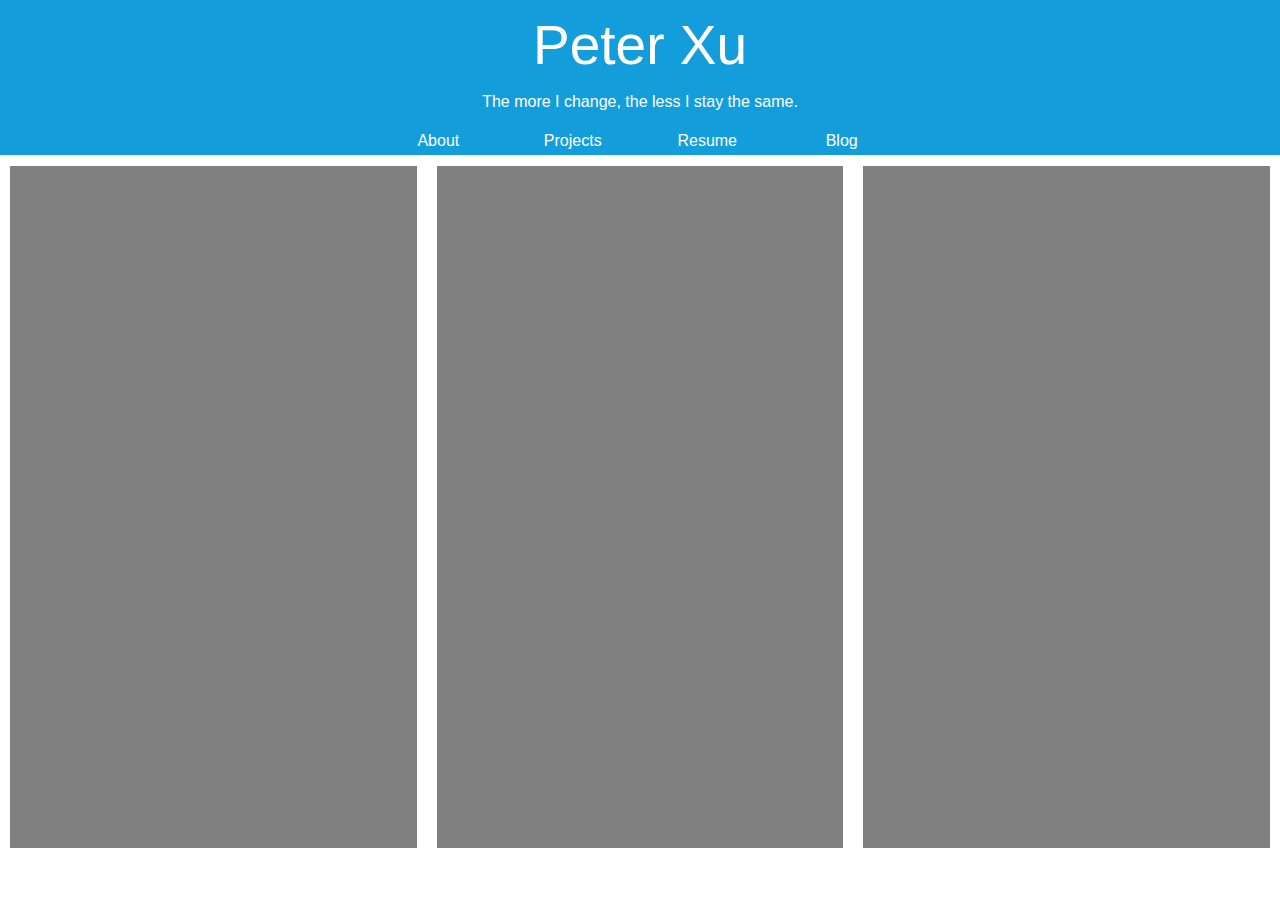
==== about.html @ e00d0824 "about file renamed" ====
<html lang="en">
  	<head>
		<meta http-equiv="Content-Type" content="text/html;charset=utf-8">
		<link href="template.css" type="text/css" rel="stylesheet">
		<link href="home.css" type="text/css" rel="stylesheet">
		<title> Peter Xu </title>
	</head>

	<body>
		<div id="main_body">
			<div id = "top_bar">
				<p id="Name"> 
					<a href="index.html" id="Name1"> Peter Xu </a>
				</p> 
				<p> The more I change, the less I stay the same. </p>
					<ul id="nav_bar">
						<a href = "about.html"> <li>  About </li> </a> 
						<a href = "PROJECTS"> <li>  Projects  </li> </a>
						<a href = ""> <li>  Resume </li> </a>
						<a href=""> <li> Blog </li> </a>
					</ul>
			</div>
			<div id="page_content">
				<a href =""> <div class="panel" id="left_panel">
				</div> </a>
				<a href =""> <div class="panel" id="center_panel">
				</div> </a>
				<a href =""> <div class="panel" id="right_panel">
				</div> </a>
			</div>
		</div>
  	</body>
</html>
---- template.css ----
body {
	padding: 0;
	margin: 0;
	font-family: Arial;
	background-color: light gray;
}

a {
	text-decoration: none;
}

#main_body {
	/*width: 1000px;*/
	margin-left: auto;
	margin-right: auto;
	/*height: 1000px;*/
}

/* HEADER SECTION */

#top_bar {
	background-color: #139EDB; /* 59F6FF;*/
	color: white;
	height: 150px;
	font-family: Arial;
	text-align: center;

}

#top_bar a {
	color: white;
}


#Name { /* Peter Xu */
	font-family: Arial;
	font-size: 343.75%; /*55px;*/
	padding-top: 1%;
	margin-bottom: 0px;
}

#quote {
	color: #CCCCCC;
}

ul#nav_bar {
	background-color: #139EDB;
	padding: 0%;
	/*height: 30px;*/
}

#nav_bar li {
	/*position: relative;*/
	display: inline-block; 
	text-align: center;
	width: 120px;
	padding: 5px;
	padding-top: 5px;
	border-radius: 2px;
	transition: all 0.4s;
	-webkit-transition: all 0.4s;
	-moz-transition: all 0.4s;
}

#nav_bar li:hover {
	background-color: red;
}

/* PAGE CONTENT */
#page_content {
	width: 70%;
	height: 100%;
	margin: auto;
	margin-top: 30px;
}
---- home.css ----
#page_content {
	width: 100%;
	margin-top: 0.5%;
	height: 78vh;
}
.panel {
	padding: 0;
	width: 33.33%;
	height: 100%;
	background-color: black;
	float: left;
	box-sizing:border-box;
  	-moz-box-sizing:border-box;
  	-webkit-box-sizing:border-box;
  	border: 10px solid white;
}
#left_panel {
	background-color: gray;
}

#center_panel {
	background-color: gray;
}

#right_panel {
	background-color: gray;
}


.panel:hover {
	opacity: 0.45;
	transition: all 1.8s;
	-webkit-transition: all 1.8s;
	-moz-transition: all 1.8s;
}
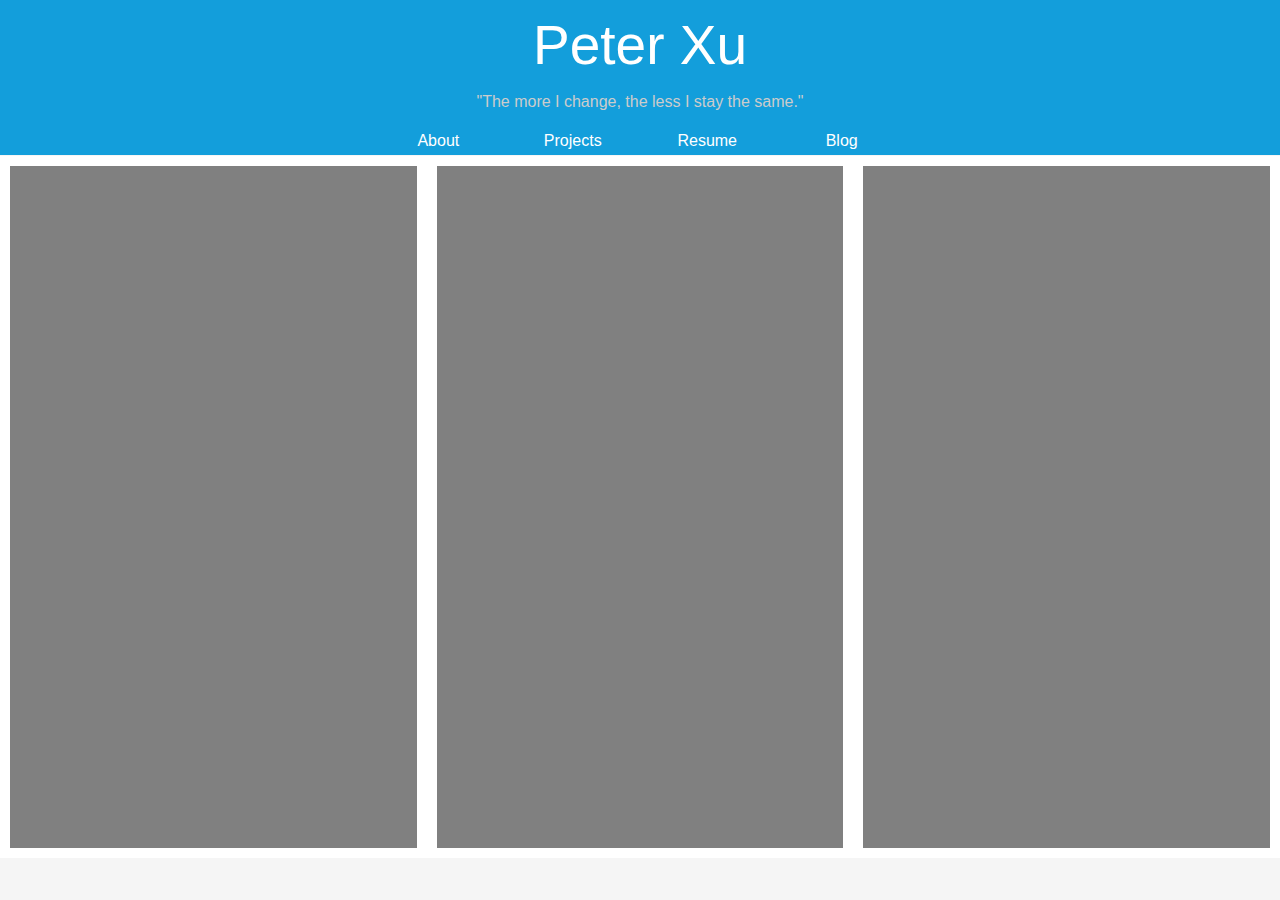
==== commit 8287b078: "minor css changes" ====
--- a/about.html
+++ b/about.html
@@ -12,12 +12,12 @@
 				<p id="Name"> 
 					<a href="index.html" id="Name1"> Peter Xu </a>
 				</p> 
-				<p> The more I change, the less I stay the same. </p>
+				<p id="quote"> "The more I change, the less I stay the same." </p>
 					<ul id="nav_bar">
 						<a href = "about.html"> <li>  About </li> </a> 
-						<a href = "PROJECTS"> <li>  Projects  </li> </a>
+						<a href = "projects.html"> <li>  Projects  </li> </a>
 						<a href = ""> <li>  Resume </li> </a>
-						<a href=""> <li> Blog </li> </a>
+						<a href="blog.html"> <li> Blog </li> </a>
 					</ul>
 			</div>
 			<div id="page_content">
--- a/template.css
+++ b/template.css
@@ -2,7 +2,7 @@
 	padding: 0;
 	margin: 0;
 	font-family: Arial;
-	background-color: light gray;
+	background-color: whitesmoke;
 }
 
 a {
@@ -68,8 +68,18 @@
 
 /* PAGE CONTENT */
 #page_content {
-	width: 70%;
+	width: 60%;
 	height: 100%;
 	margin: auto;
 	margin-top: 30px;
 }
+
+#page_content p {
+	font-size: 14px;
+}
+
+.page_header {
+	/*text-align: center;*/
+	margin-top: -1%;
+	margin-bottom: -0.5%;
+}
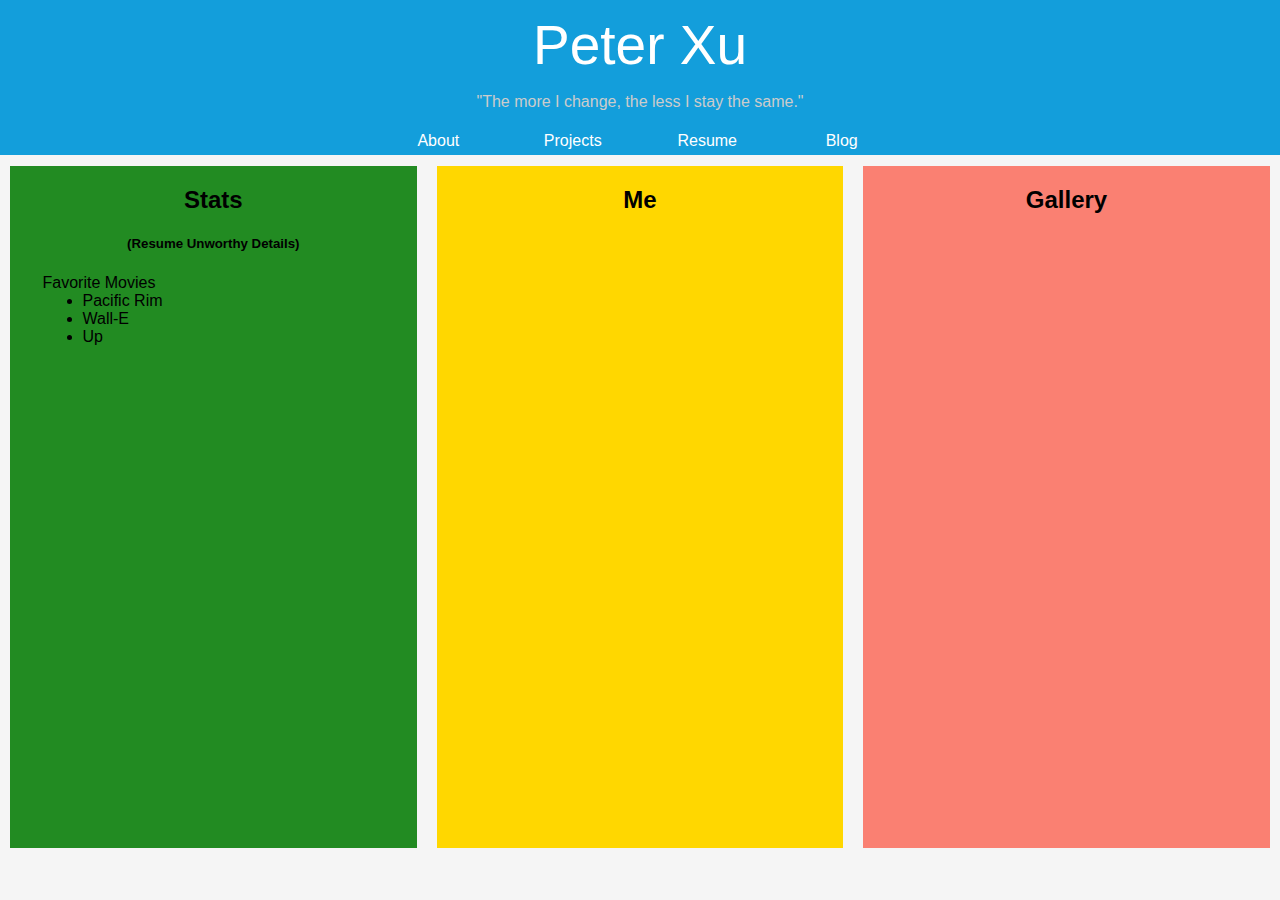
==== commit e6773312: "work on about page" ====
--- a/about.html
+++ b/about.html
@@ -21,12 +21,32 @@
 					</ul>
 			</div>
 			<div id="page_content">
-				<a href =""> <div class="panel" id="left_panel">
-				</div> </a>
-				<a href =""> <div class="panel" id="center_panel">
-				</div> </a>
-				<a href =""> <div class="panel" id="right_panel">
-				</div> </a>
+				<a href =""> 
+					<div class="panel" id="left_panel">
+						<h2> Stats </h2>
+						<h5> (Resume Unworthy Details) </h5>
+						<dl>
+							<dt> Favorite Movies </dt>
+							<dd>
+								<ul>
+									<li> Pacific Rim </li>
+									<li> Wall-E </li>
+									<li> Up </li>
+								</ul>
+							</dd>
+						<dl>
+					</div> 
+				</a>
+				<a href =""> 
+					<div class="panel" id="center_panel">
+						<h2> Me </h2>
+					</div> 
+				</a>
+				<a href =""> 
+					<div class="panel" id="right_panel">
+						<h2> Gallery </h2>
+					</div> 
+				</a>
 			</div>
 		</div>
   	</body>
--- a/template.css
+++ b/template.css
@@ -83,3 +83,12 @@
 	margin-top: -1%;
 	margin-bottom: -0.5%;
 }
+
+#page_content a {
+	color: seagreen;
+}
+
+#page_content a:hover {
+	color: deepskyblue;
+}
+
--- a/home.css
+++ b/home.css
@@ -12,24 +12,42 @@
 	box-sizing:border-box;
   	-moz-box-sizing:border-box;
   	-webkit-box-sizing:border-box;
-  	border: 10px solid white;
+  	border: 10px solid whitesmoke;
+  	text-align: center;
 }
 #left_panel {
-	background-color: gray;
+	background-color: forestgreen;
 }
 
 #center_panel {
-	background-color: gray;
+	background-color: gold;
 }
 
 #right_panel {
-	background-color: gray;
+	background-color: salmon;
 }
 
+#page_content a {
+	color: black;
+}
+
+#page_content a:hover {
+	color: black;
+}
 
 .panel:hover {
-	opacity: 0.45;
-	transition: all 1.8s;
-	-webkit-transition: all 1.8s;
-	-moz-transition: all 1.8s;
+	opacity: 0.73;
+	transition: all 1.5s;
+	-webkit-transition: all 1.5s;
+	-moz-transition: all 1.5s;
+}
+
+.panel dl {
+	text-align: left;
+	margin-left: 8%;
+}
+
+.panel ul {
+	padding: 0;
+	margin: 0;
 }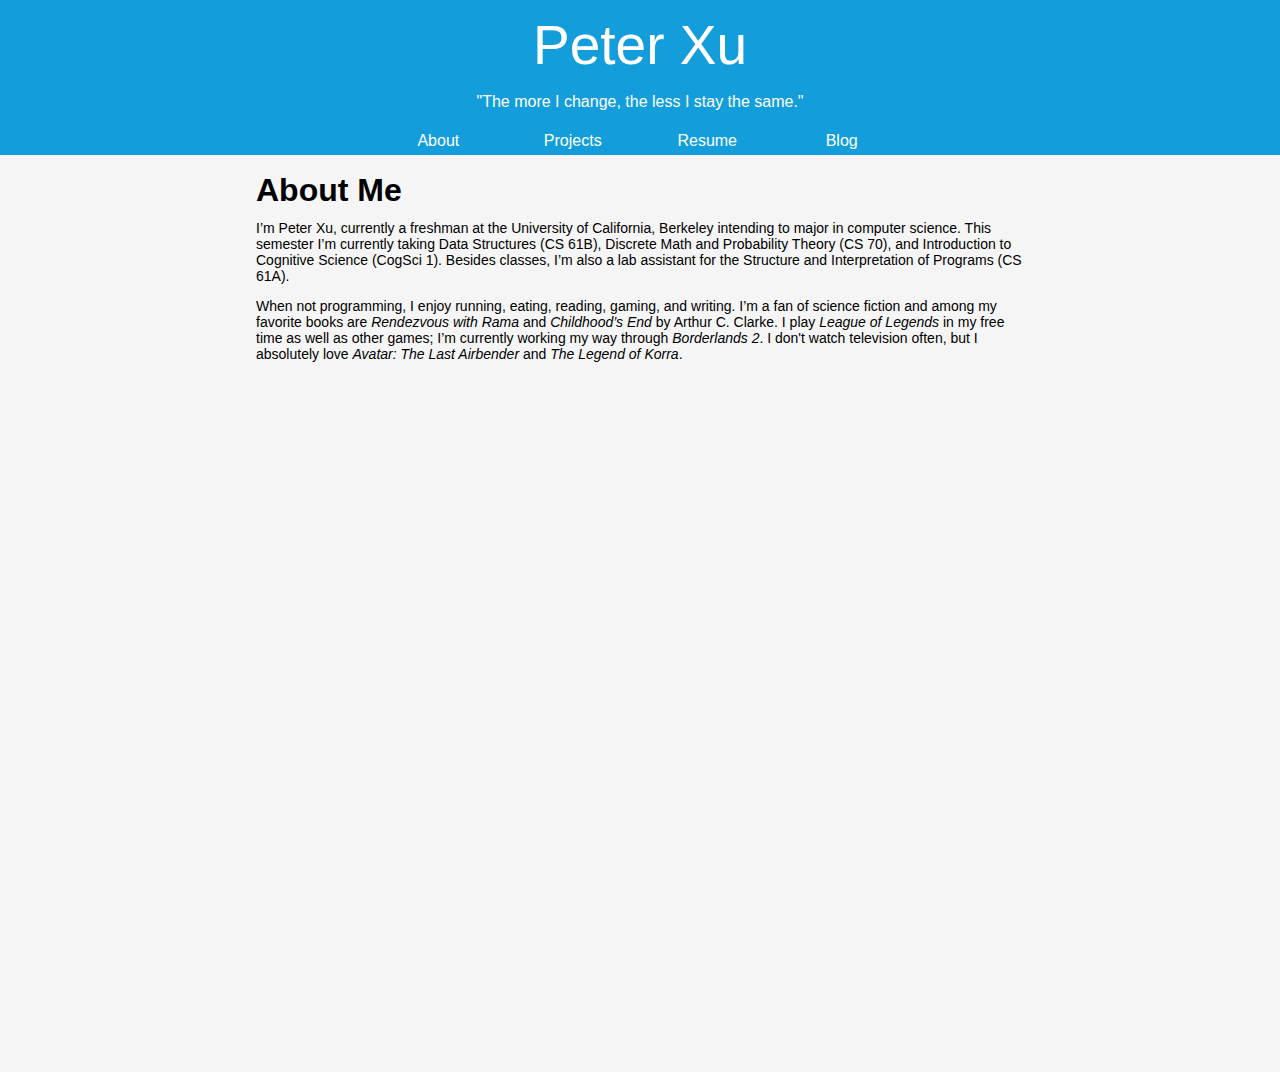
==== commit 90da7898: "Created about page" ====
--- a/about.html
+++ b/about.html
@@ -2,7 +2,7 @@
   	<head>
 		<meta http-equiv="Content-Type" content="text/html;charset=utf-8">
 		<link href="template.css" type="text/css" rel="stylesheet">
-		<link href="home.css" type="text/css" rel="stylesheet">
+		<!--<link href="home.css" type="text/css" rel="stylesheet">-->
 		<title> Peter Xu </title>
 	</head>
 
@@ -16,12 +16,20 @@
 					<ul id="nav_bar">
 						<a href = "about.html"> <li>  About </li> </a> 
 						<a href = "projects.html"> <li>  Projects  </li> </a>
-						<a href = ""> <li>  Resume </li> </a>
+						<a href = "Peter_Xu.pdf"> <li>  Resume </li> </a>
 						<a href="blog.html"> <li> Blog </li> </a>
 					</ul>
 			</div>
 			<div id="page_content">
-				<a href =""> 
+				<h1 class="page_header"> About Me </h1>
+				<p> 
+					I’m Peter Xu, currently a freshman at the University of California, Berkeley intending to major in computer science. This semester I’m currently taking Data Structures (CS 61B), Discrete Math and Probability Theory (CS 70), and Introduction to Cognitive Science (CogSci 1). Besides classes, I’m also a lab assistant for the Structure and Interpretation of Programs (CS 61A). 
+				</p>
+
+				<p>
+					When not programming, I enjoy running, eating, reading, gaming, and writing. I’m a fan of science fiction and among my favorite books are <i>Rendezvous with Rama</i> and <i>Childhood’s End</i> by Arthur C. Clarke. I play <i>League of Legends</i> in my free time as well as other games; I’m currently working my way through <i>Borderlands 2</i>. I don't watch television often, but I absolutely love <i>Avatar: The Last Airbender</i> and <i>The Legend of Korra</i>.
+				</p>
+				<!--<a href =""> 
 					<div class="panel" id="left_panel">
 						<h2> Stats </h2>
 						<h5> (Resume Unworthy Details) </h5>
@@ -46,7 +54,7 @@
 					<div class="panel" id="right_panel">
 						<h2> Gallery </h2>
 					</div> 
-				</a>
+				</a>-->
 			</div>
 		</div>
   	</body>
--- a/template.css
+++ b/template.css
@@ -40,7 +40,7 @@
 }
 
 #quote {
-	color: #CCCCCC;
+	/*color: #CCCCCC;*/
 }
 
 ul#nav_bar {
--- a/home.css
+++ b/home.css
@@ -7,7 +7,7 @@
 	padding: 0;
 	width: 33.33%;
 	height: 100%;
-	background-color: black;
+	background-color: whitesmoke;
 	float: left;
 	box-sizing:border-box;
   	-moz-box-sizing:border-box;
@@ -15,7 +15,7 @@
   	border: 10px solid whitesmoke;
   	text-align: center;
 }
-#left_panel {
+/*#left_panel {
 	background-color: forestgreen;
 }
 
@@ -40,7 +40,7 @@
 	transition: all 1.5s;
 	-webkit-transition: all 1.5s;
 	-moz-transition: all 1.5s;
-}
+}*/
 
 .panel dl {
 	text-align: left;
